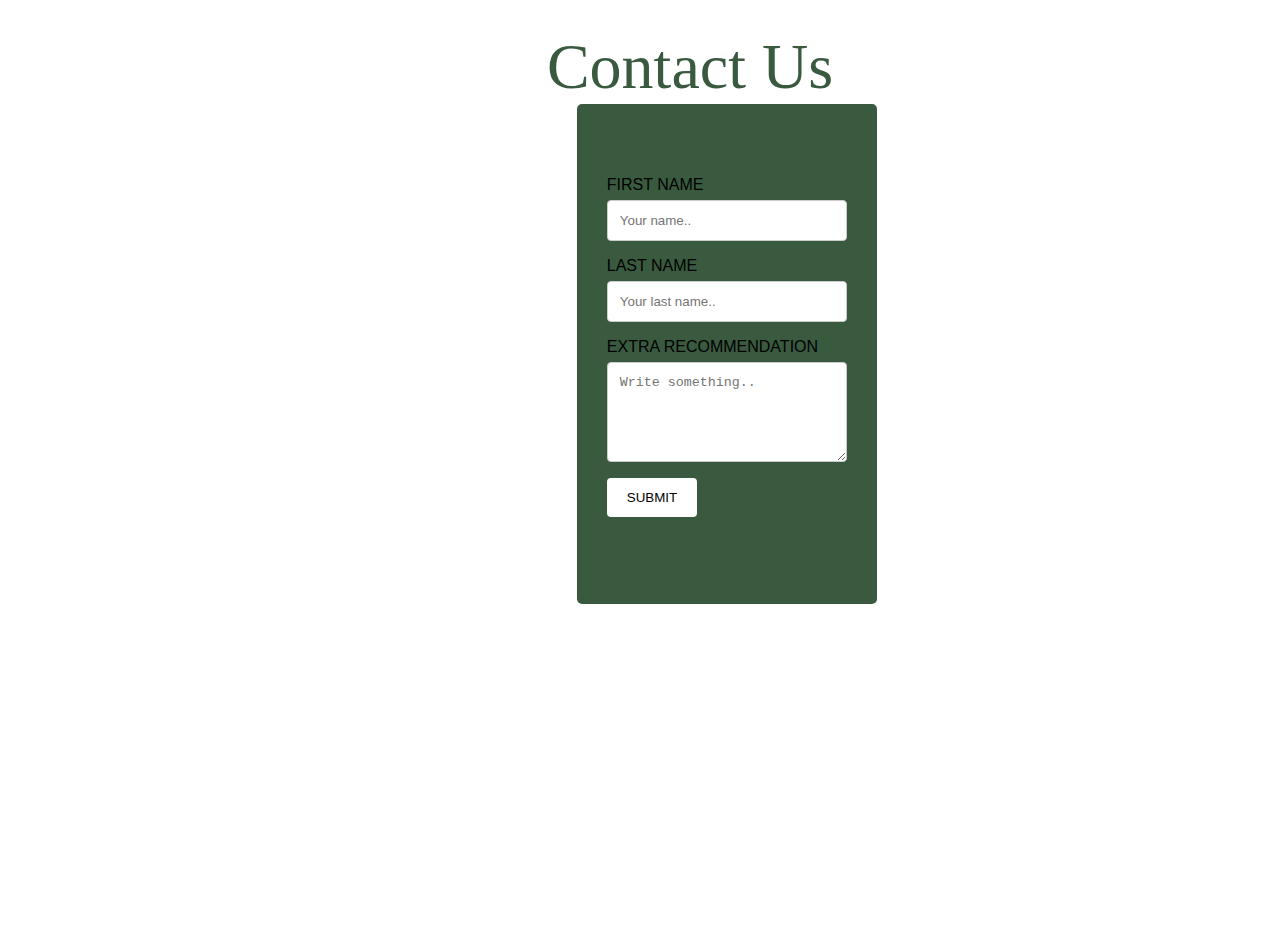
==== contactus.html @ eafcf3bf "final project" ====
<html>
<head>
<meta name="viewport" content="width=device-width, initial-scale=1">
<link  rel="stylesheet" href="./contactUS.css">
<link rel="icon" href="images/soup.png"/>
<title>contactUS</title>
</head>
<body>
 <h3>Contact Us</h3>
<div class="container">
   
  <form action="/action_page.php">
    <label for="fname">First Name</label>
    <input type="text" id="fname" name="firstname" placeholder="Your name..">

    <label for="lname">Last Name</label>
    <input type="text" id="lname" name="lastname" placeholder="Your last name..">

    <label for="subject">Extra Recommendation</label>
    <textarea id="subject" name="subject" placeholder="Write something.." style="height:100px"></textarea>

    <input type="submit" value="Submit" onclick="Submit()">
  </form>
</div>

</body>
</html>
---- contactUS.css ----
body {
    font-family: Arial, Helvetica, sans-serif;
    background: url(images/back.jpg),center,no-repeat;
    background-size:cover;
    background-attachment:scroll;
    height: 100%;}
    
    * {box-sizing: border-box; }
    
    input[type=text], select, textarea {
      width: 100%;
      padding: 12px;
      border: 1px solid #ccc;
      border-radius: 4px;
      box-sizing: border-box;
      margin-top: 6px;
      margin-bottom: 16px;
     resize: vertical;}
    
    input[type=submit] {
      background-color: white;
      color: black;
      padding: 12px 20px;
      border: none;
      border-radius: 4px;
      cursor: pointer;
      text-transform: uppercase;
    
    }
    
    input[type=submit]:hover {
      background-color: white;
    }
    
    .container {
      border-radius: 5px; ;
      background-color: #3a5a40;
      padding: 30px;
      display: flex;
      justify-content: center;
      align-items:center;
      text-transform: uppercase;  
      height:500px;
      width: 300px;
      margin-left: 45%;
    
    }
    h3{
        text-align:center ;
        font-size: 4rem;
        font-family: 'Herr Von Muellerhoff', cursive;
        font-weight: 100;
        color: #3a5a40;
        margin-block-end: 0;
        margin-top: 30px;
        margin-left: 100px;
    
    }
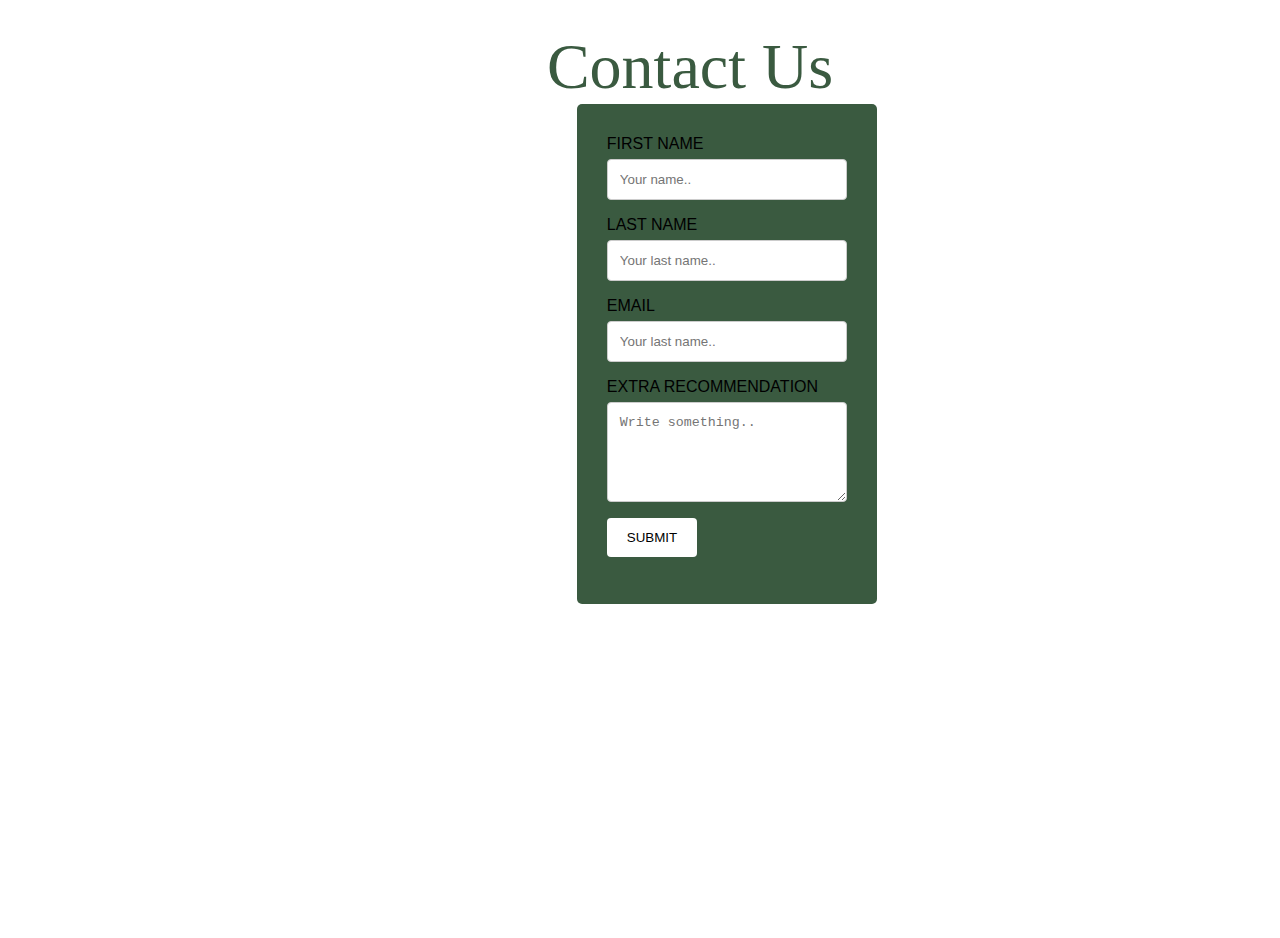
==== commit cb51a4e7: "final" ====
--- a/contactus.html
+++ b/contactus.html
@@ -16,10 +16,13 @@
     <label for="lname">Last Name</label>
     <input type="text" id="lname" name="lastname" placeholder="Your last name..">
 
+    <label for="lname">email</label>
+    <input type="text" id="email" name="lastname" placeholder="Your last name..">
+
     <label for="subject">Extra Recommendation</label>
     <textarea id="subject" name="subject" placeholder="Write something.." style="height:100px"></textarea>
 
-    <input type="submit" value="Submit" onclick="Submit()">
+    <input type="submit" value="Submit" onclick="Submit()" id="submit">
   </form>
 </div>
 
